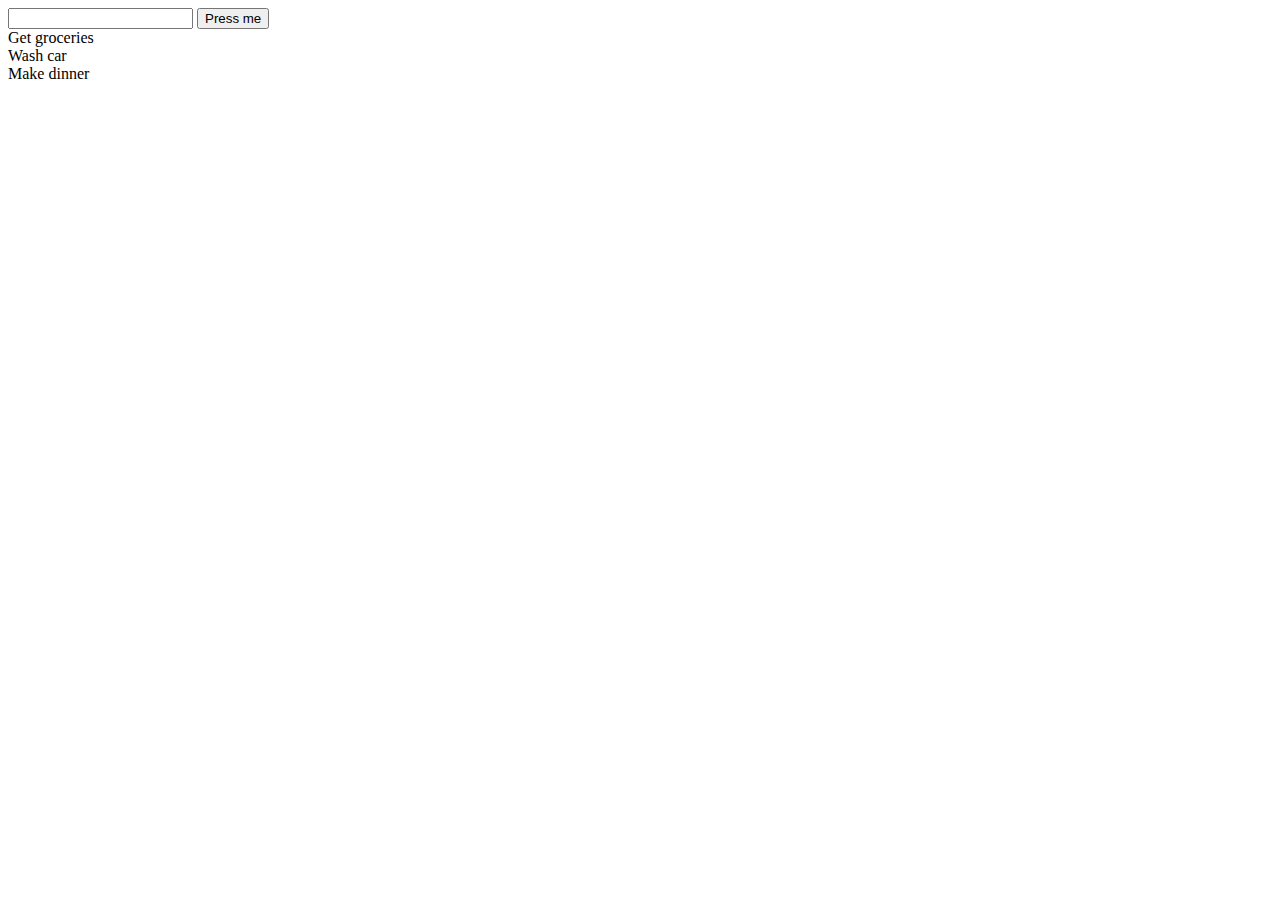
==== todo.html @ 74ae98a9 "added functions methods" ====
<!DOCTYPE html>
<html lang="en">
<head>
  <meta charset="UTF-8">
  <meta http-equiv="X-UA-Compatible" content="IE=edge">
  <meta name="viewport" content="width=device-width, initial-scale=1.0">
  <title>Document</title>
</head>
<body>
  <input type="text">
  <button onclick="addTodo()">Press me</button>
  <script>
    let todos = ['Get groceries', 'Wash car', 'Make dinner'];

    todos.forEach(function(todoTitle){
      
      let element = document.createElement('div');
      element.innerText = todoTitle;
      document.body.appendChild(element);

    });

    function addTodo() {
      todos.push('mew todo')

    }
    
    





  </script>

</body>
</html>
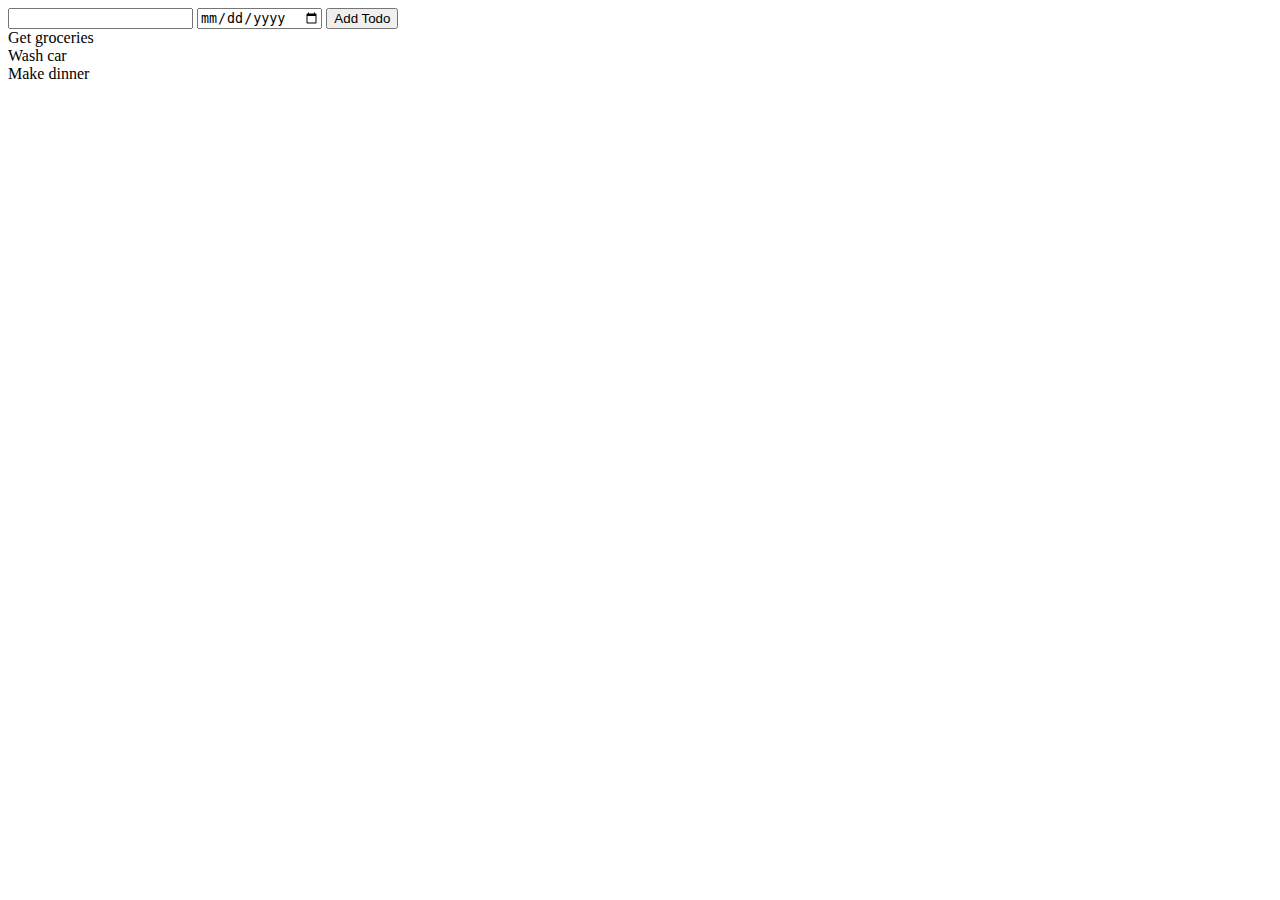
==== commit 481527a2: "DOM" ====
--- a/todo.html
+++ b/todo.html
@@ -7,30 +7,41 @@
   <title>Document</title>
 </head>
 <body>
-  <input type="text">
-  <button onclick="addTodo()">Press me</button>
+ 
+  <input id="todo-title" type="text" />
+  <input type="date">
+  <button onclick="addTodo()">Add Todo</button>
+
+  <div id="todo-list"></div>
+  
   <script>
+
     let todos = ['Get groceries', 'Wash car', 'Make dinner'];
 
-    todos.forEach(function(todoTitle){
-      
-      let element = document.createElement('div');
-      element.innerText = todoTitle;
-      document.body.appendChild(element);
-
-    });
+    render();
 
     function addTodo() {
-      todos.push('mew todo')
+      let textbox = document.getElementById('todo-title');
+      title = textbox.value;
+      todos.push(title);
+
+      render();
+    }
+
+    function render() {
+       
+      document.getElementById('todo-list').innerHTML = '';
+
+
+      todos.forEach(function(todoTitle){
+        let element = document.createElement('div');
+        element.innerText = todoTitle;
+        let todoList = document.getElementById('todo-list')
+        todoList.appendChild(element);
+
+      });
 
     }
-    
-    
-
-
-
-
-
   </script>
 
 </body>
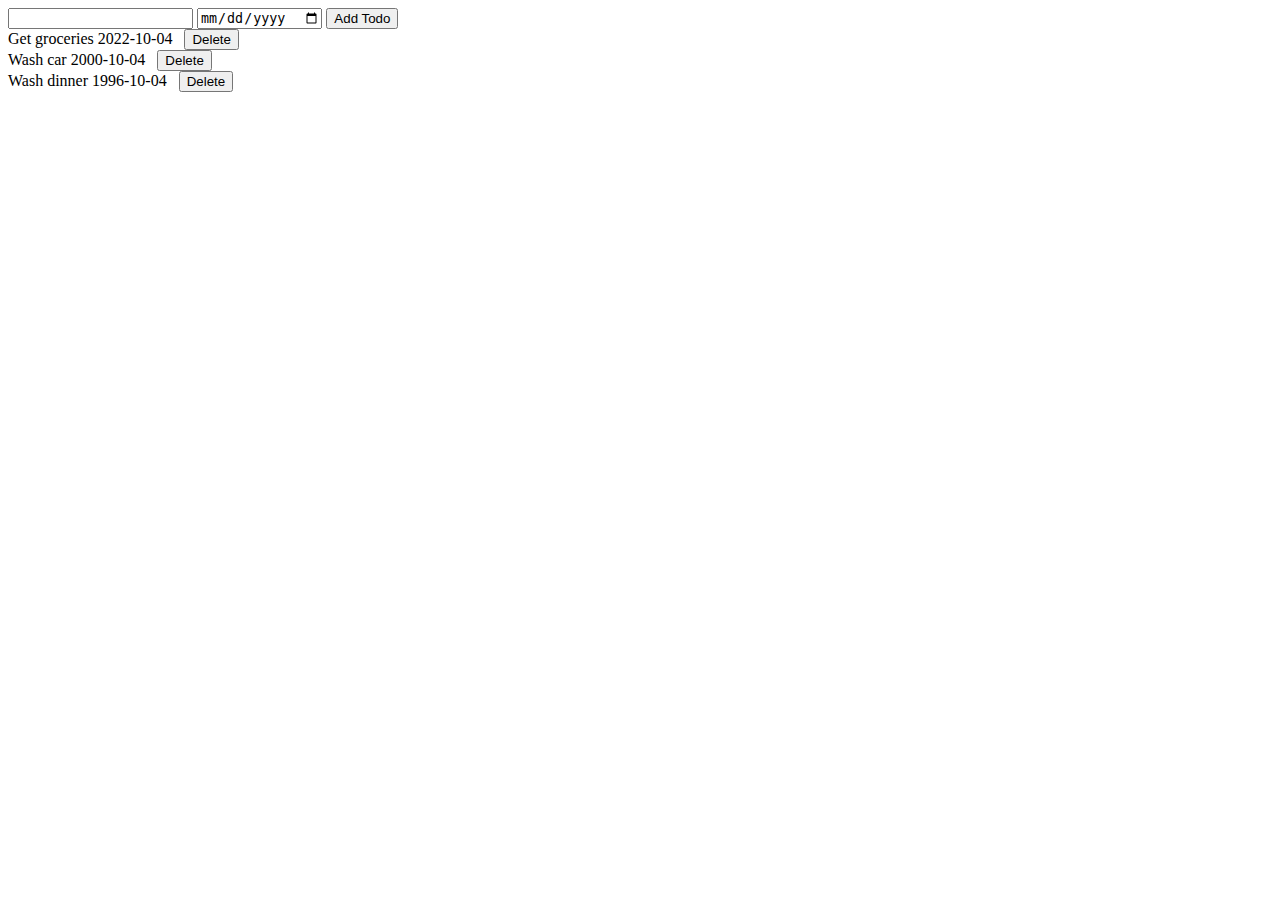
==== commit 9735e567: "todo delete button" ====
--- a/todo.html
+++ b/todo.html
@@ -9,34 +9,77 @@
 <body>
  
   <input id="todo-title" type="text" />
-  <input type="date">
+  <input id="date-picker" type="date">
   <button onclick="addTodo()">Add Todo</button>
 
   <div id="todo-list"></div>
   
   <script>
-
-    let todos = ['Get groceries', 'Wash car', 'Make dinner'];
+    const todos = [{
+      title:  'Get groceries',
+      dueDate: '2022-10-04',
+      id: 'id1'
+    }, {
+      title: 'Wash car',
+      dueDate: '2000-10-04',
+      id: 'id2'
+    }, {
+      title: 'Wash dinner',
+      dueDate: '1996-10-04',
+      id: 'id3'
+    }];
 
     render();
 
+    function deleteTodo(event) {
+      const deleteButton = event.target;
+      const idToDelete = deleteButton.id;
+       // loop through each item in the array
+     
+      todos.filter(function (todo) {
+        // if the id of this todo maches idToDelete, retur false
+        // for everyThing else, return false.
+
+
+      });
+    }
+
     function addTodo() {
-      let textbox = document.getElementById('todo-title');
-      title = textbox.value;
-      todos.push(title);
+      const textbox = document.getElementById('todo-title');
+      const title = textbox.value;
+
+      const datePicker = document.getElementById('date-picker');
+      const dueDate = datePicker.value;
+
+      const id = new Date().getTime();
+
+      todos.push({
+        title: title,
+        dueDate: dueDate,
+        id: id
+      });
 
       render();
     }
+
 
     function render() {
        
       document.getElementById('todo-list').innerHTML = '';
 
 
-      todos.forEach(function(todoTitle){
-        let element = document.createElement('div');
-        element.innerText = todoTitle;
-        let todoList = document.getElementById('todo-list')
+      todos.forEach(function(todo){
+        const element = document.createElement('div');
+        element.innerText = todo.title + ' ' + todo.dueDate;
+
+        const deleteButton = document.createElement('button');
+        deleteButton.innerHTML = 'Delete'
+        deleteButton.style = 'margin-left: 12px;';
+        deleteButton.onclick = deleteTodo;
+        deleteButton.id = todo.id
+        element.appendChild(deleteButton);
+
+        const todoList = document.getElementById('todo-list')
         todoList.appendChild(element);
 
       });
